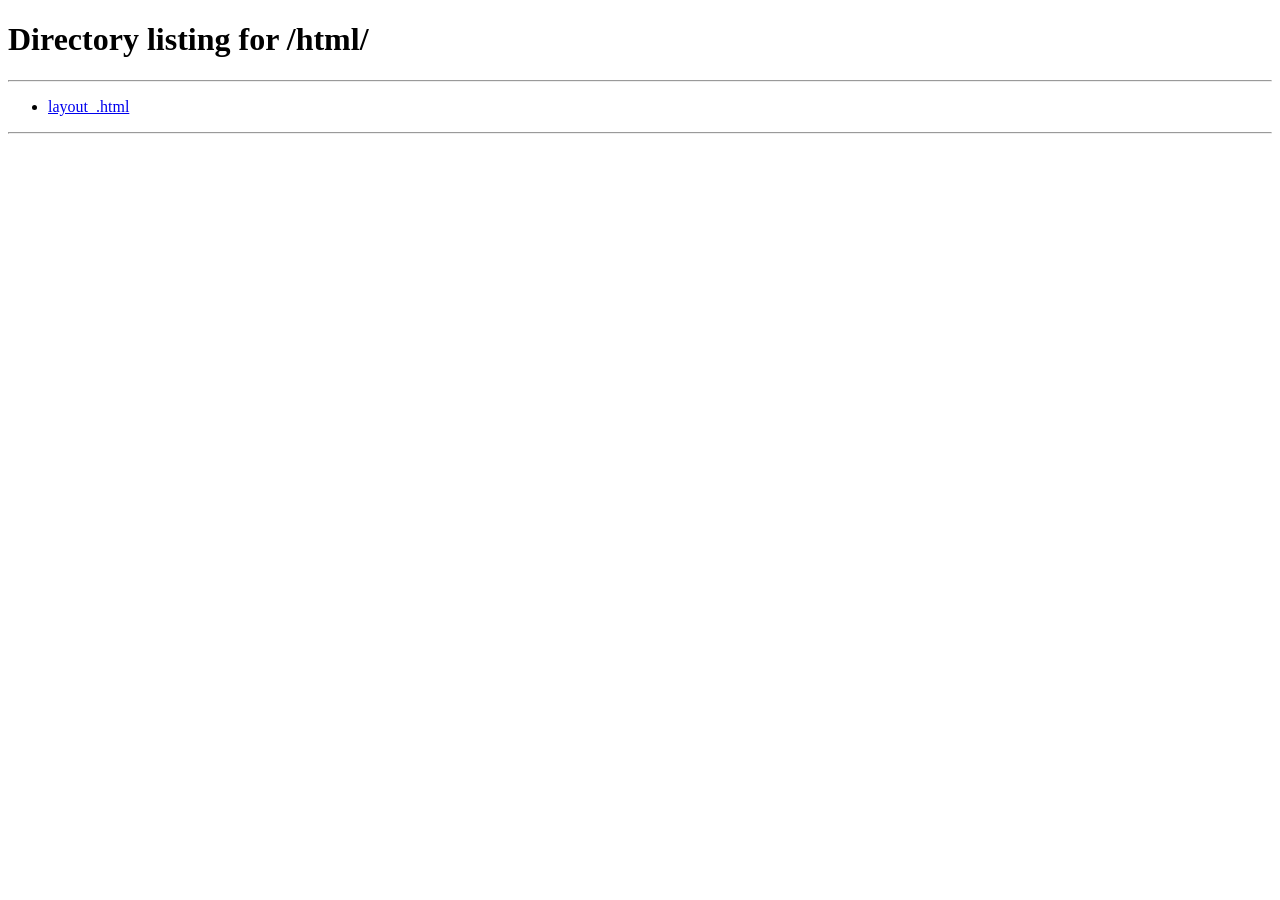
==== index.html @ bb1b2d5a "og설정" ====
<!doctype html>
<html lang="en">
  <head>
    <meta charset="UTF-8" />
    <meta name="viewport" content="width=device-width, initial-scale=1.0" />
    <meta http-equiv="refresh" content="0; url=html" />
    <meta property="og:type" content="website" />
    <meta property="og:title" content="LUCID" />
    <meta property="og:description" content="30년 안과학기술 루시드코리아, 자는동안 착용하고 하루종일 선명하게 우리아이 근시관리는 루시드코리아" />
    <meta property="og:image" content="https://ha-yoong.github.io/lucid/images/logo/logo.png" />
    <meta property="og:url" content="https://ha-yoong.github.io/lucid" />
    <meta property="og:site_name" content="루시드코리아" />
    <title>LUCID</title>
  </head>
  <body></body>
</html>
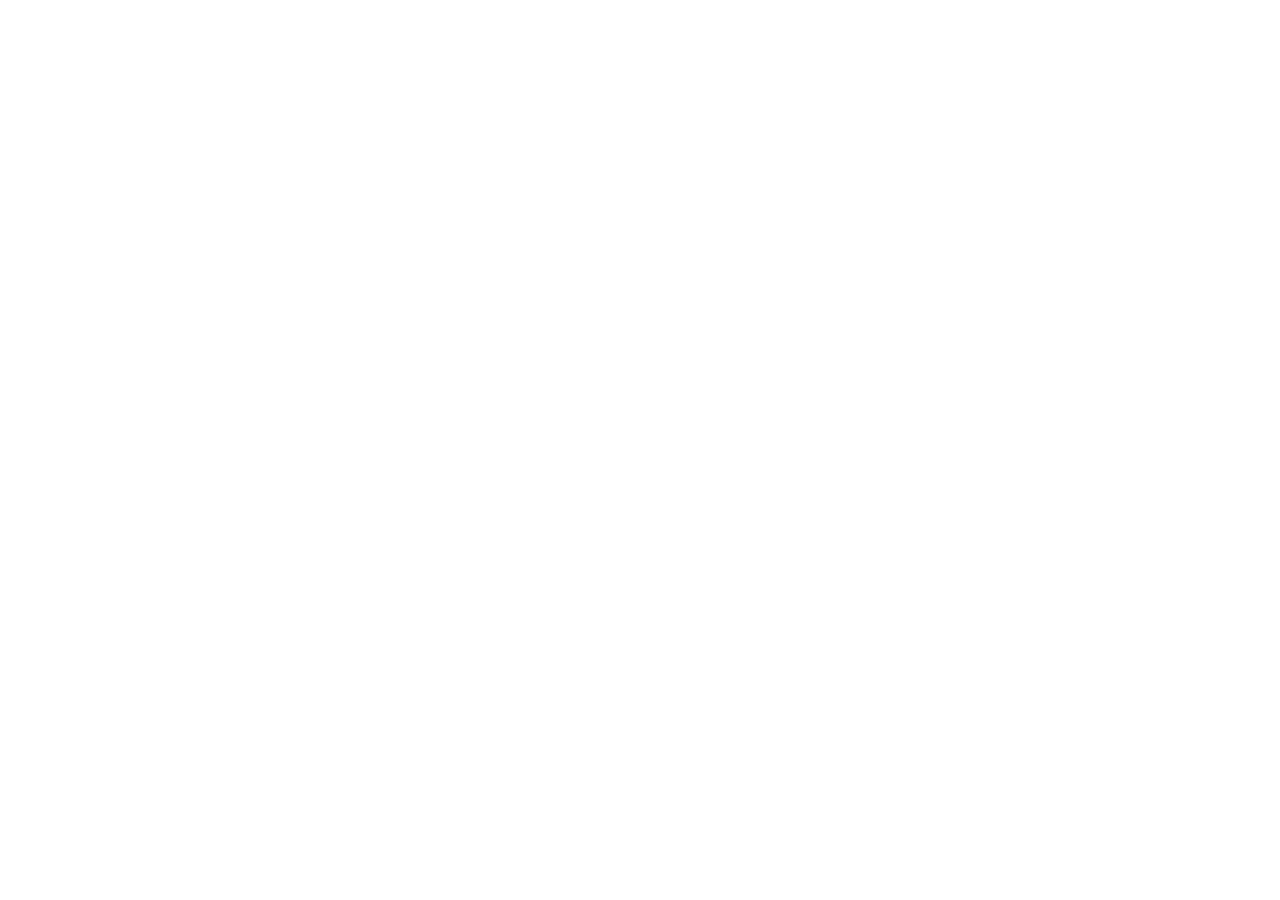
==== commit 954342bd: "이름수정" ====
--- a/index.html
+++ b/index.html
@@ -7,7 +7,7 @@
     <meta property="og:type" content="website" />
     <meta property="og:title" content="LUCID" />
     <meta property="og:description" content="30년 안과학기술 루시드코리아, 자는동안 착용하고 하루종일 선명하게 우리아이 근시관리는 루시드코리아" />
-    <meta property="og:image" content="https://ha-yoong.github.io/lucid/images/logo/logo.png" />
+    <meta property="og:image" content="https://ha-yoong.github.io/lucid/images/common/og_image" />
     <meta property="og:url" content="https://ha-yoong.github.io/lucid" />
     <meta property="og:site_name" content="루시드코리아" />
     <title>LUCID</title>
